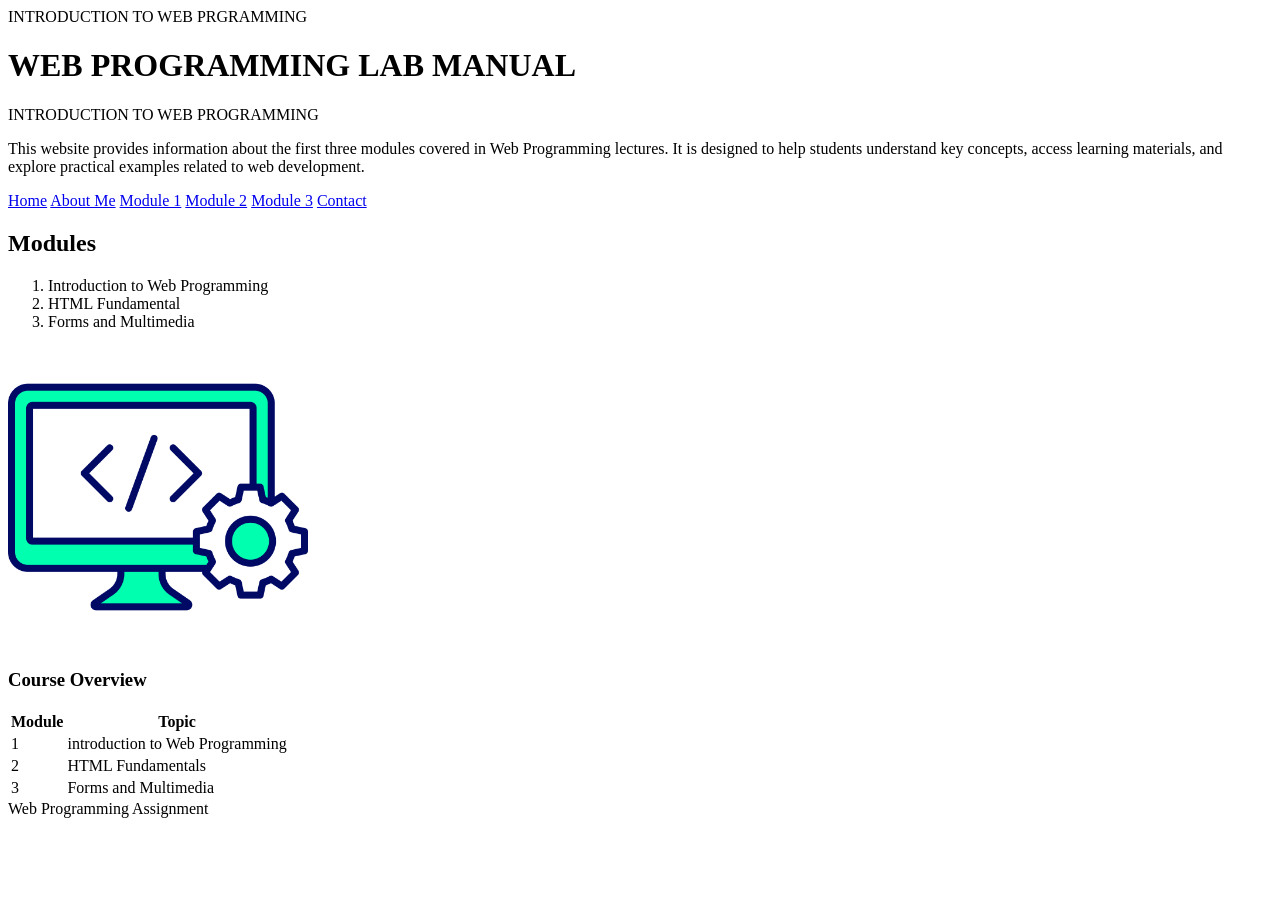
==== index.html @ fd28bbfd "Add files via upload" ====
<!DOCTYPE html>
<html>
<head>
    <tittle>INTRODUCTION TO WEB PRGRAMMING</tittle>
    <link rel="stylesheet" href="style.css">
</head>
<body>

<header>
    <h1>WEB PROGRAMMING LAB MANUAL</h1>
    <p>INTRODUCTION TO WEB PROGRAMMING</p>
    <p>This website provides information about the first three modules covered in Web Programming lectures. It is designed to help students understand key concepts, access learning materials, and explore practical examples related to web development.</p>
    </header>

<nav>
    <a href="index.html">Home</a>
    <a href="About Me.html">About Me</a>
    <a href="module1.html">Module 1</a>
    <a href="module2.html">Module 2</a>
     <a href="module3.html">Module 3</a>
      <a href="contact.html">Contact</a>
</nav>

<div classs="container">
    <h2>Modules</h2>

    <ol>
        <li>Introduction to Web Programming</li>
        <li>HTML Fundamental</li>
        <li> Forms and Multimedia</li>
    </ol>

    <img src="images/basic.png" alt="BASIC HTML" width="300">

    <h3>Course Overview</h3>

    <table>
        <tr>
            <th>Module</th>
            <th>Topic</th>
        </tr>

        <tr>
            <td>1</td>
            <td>introduction to Web Programming</td>
        </tr>

        <tr>
            <td>2</td>
            <td>HTML Fundamentals</td>
        </tr>

        <tr>
            <td>3</td>
            <td>Forms and Multimedia</td>
        </tr>
    </table>

</div>

<footer>
    Web Programming Assignment
</footer>
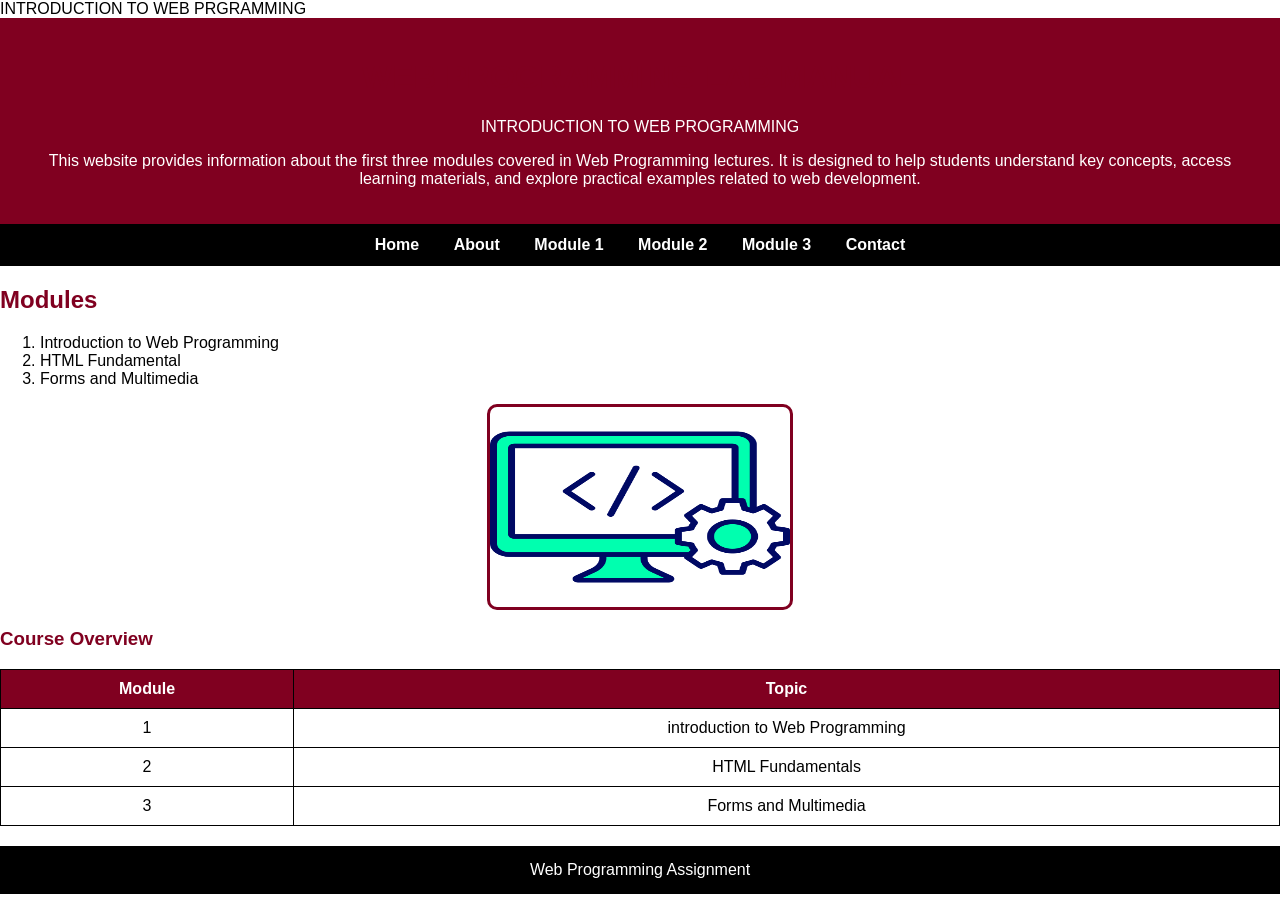
==== commit c2d1f61a: "Add files via upload" ====
--- a/index.html
+++ b/index.html
@@ -14,7 +14,7 @@
 
 <nav>
     <a href="index.html">Home</a>
-    <a href="About Me.html">About Me</a>
+    <a href="About.html">About</a>
     <a href="module1.html">Module 1</a>
     <a href="module2.html">Module 2</a>
      <a href="module3.html">Module 3</a>
--- a/style.css
+++ b/style.css
@@ -0,0 +1,115 @@
+/* General Styling */
+body{
+    font-family: Arial, sans-serif;
+    margin: 0;
+    padding: 0;
+    background-color: #ffffff;
+    color: #000000;
+}
+
+/* Header */
+header{
+    background-color: #800020; /* Burgundy */
+    color: white;
+    text-align: center;
+    padding: 20px;
+}
+
+/* Navigation */
+nav{
+    background-color: #000000;
+    text-align: center;
+    padding: 12px;
+}
+
+nav a{
+    color: white;
+    text-decoration: none;
+    margin: 15px;
+    font-weight: bold;
+}
+
+nav a:hover{
+    color: #800020;
+}
+
+/* Main Content */
+.container{
+    width: 80%;
+    margin: 20px auto;
+    background-color: white;
+    padding: 20px;
+    border-radius: 10px;
+    box-shadow: 0 0 10px rgba(128, 0, 32, 0.3);
+}
+
+/* Headings */
+h1, h2, h3{
+    color: #800020;
+}
+
+/* Images */
+img{
+    width: 300px;
+    height: 200px;
+    display: block;
+    margin: 15px auto;
+    border: 3px solid #800020;
+    border-radius: 10px;
+}
+
+/* Tables */
+table{
+    width: 100%;
+    border-collapse: collapse;
+    margin-top: 15px;
+}
+
+table, th, td{
+    border: 1px solid #000000;
+}
+
+th{
+    background-color: #800020;
+    color: white;
+}
+
+th, td{
+    padding: 10px;
+    text-align: center;
+}
+
+/* Forms */
+form{
+    width: 60%;
+    margin: auto;
+}
+
+input, textarea{
+    width: 100%;
+    padding: 10px;
+    margin: 10px 0;
+    border: 1px solid #800020;
+    border-radius: 5px;
+}
+
+input[type="submit"]{
+    background-color: #800020;
+    color: white;
+    border: none;
+    cursor: pointer;
+    font-weight: bold;
+}
+
+input[type="submit"]:hover{
+    background-color: #000000;
+}
+
+/* Footer */
+footer{
+    background-color: #000000;
+    color: white;
+    text-align: center;
+    padding: 15px;
+    margin-top: 20px;
+}
